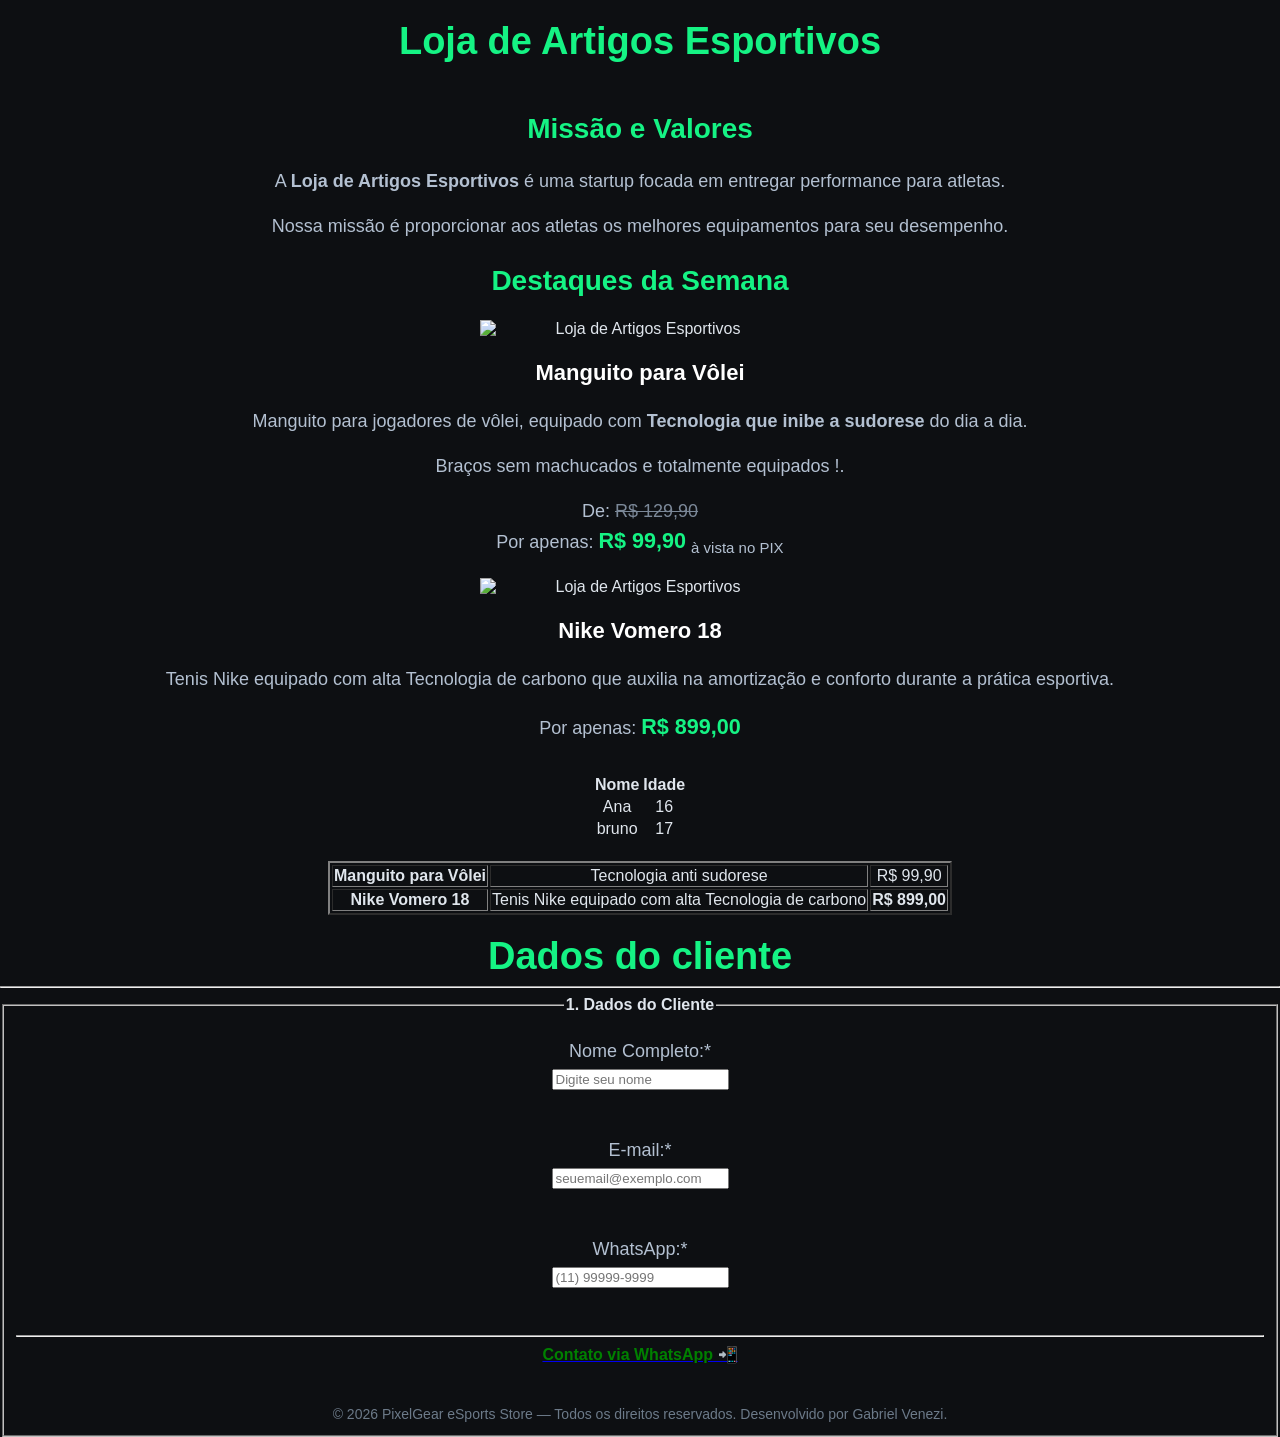
==== S4_AT2_R4_LIMA_/index.html @ 4ae54217 "S4_AT2_R4_LIMA.2" ====
<!DOCTYPE html>
<html lang="pt-BR">

<head>
    <meta charset="UTF-8">
    <meta name="viewport" content="width=device-width, initial-scale=1.0">
    <meta http-equiv="X-UA-Compatible" content="ie=edge">
    <meta name="description"
        content="PixelGear eSports Store - PCs Gamers de alta performance, periféricos e acessórios para eSports.">
    <meta name="keywords" content="eSports, PC Gamer, Periféricos, Hardware, Jogos">
    <meta name="author" content="Gabriel Venezi">

    <title> Loja de Artigos Esportivos</title>

    <style>
        * {
            box-sizing: border-box;
        }

        body {
            background-color: #0d0f12;
            color: #e0e6ed;
            margin: 0;
            padding: 0;
            font-family: sans-serif;
            text-align: center;
        }

        header {
            padding: 20px 10px;
            text-align: center;
        }

        h1 {
            color: #15f384;
            font-size: 38px;
            margin: 0;
            text-align: center;
        }

        main {
            width: 90%;
            max-width: 1000px;
            margin: 30px auto;
            text-align: center;
        }

        section {
            margin-bottom: 25px;
            text-align: center;
        }

        h2 {
            color: #15f384;
            font-size: 28px;
            text-align: center;
        }

        h3 {
            color: #ffffff;
            font-size: 22px;
            text-align: center;
        }

        p {
            font-size: 18px;
            color: #b3c0d1;
            line-height: 1.5;
        }

        article {
            align-items: center;
        }

        .minha-imagem {
            width: 100%;
            max-width: 320px;
            height: auto;
            display: block;
            margin: 0 auto;
        }

        .promo {
            text-decoration: line-through;
            color: #7b8898;
        }

        .preco {
            color: #15f384;
            font-weight: bold;
            font-size: 1.2em;
        }

        table {
            margin: 20px auto;
        }

        footer {
            margin-top: 40px;
            text-align: center;
        }

        footer p {
            font-size: 14px;
            color: #6c7a89;
            margin: 0;
            text-align: center;
        }
    </style>
</head>

<body>
    <header>
        <h1>Loja de Artigos Esportivos</h1>
    </header>

    <main>
        <section id="sobre">
            <h2>Missão e Valores</h2>
            <p>
                A <strong>Loja de Artigos Esportivos</strong> é uma startup focada em entregar performance para atletas.
            </p>
            <p>
                Nossa missão é proporcionar aos atletas os melhores equipamentos para seu desempenho.
            </p>
        </section>

        <section id="produtos">
            <h2>Destaques da Semana</h2>

            <article>
                <img class="minha-imagem"
                    src="https://cdn.awsli.com.br/600x450/1036/1036185/produto/340331667/81d1fb2a5ff84eb3990446fd72c6d8dc-4iuhqleae4.png"
                    alt="Loja de Artigos Esportivos">
                <div class="product-info">
                    <h3>Manguito para Vôlei</h3>
                    <p>
                        Manguito para jogadores de vôlei, equipado com <strong>Tecnologia que inibe a sudorese</strong> do dia a dia.
                    </p>
                    <p>
                        Braços sem machucados e totalmente equipados !.<br>
                    </p>
                    <p>
                        De: <span class="promo">R$ 129,90</span><br>
                        Por apenas: <span class="preco">R$ 99,90</span> <sub>à vista no PIX</sub>
                    </p>
                </div>
            </article>

            <article>
                <img class="minha-imagem"
                    src="https://imgnike-a.akamaihd.net/768x768/05640119A1.jpg"
                    alt="Loja de Artigos Esportivos">
                <div class="product-info">
                    <h3>Nike Vomero 18</h3>
                    <p>
                        Tenis Nike equipado com alta Tecnologia de carbono que auxilia na amortização e conforto durante a prática esportiva.
                    </p>
                    <p>
                        Por apenas: <span class="preco">R$ 899,00</span>
                    </p>
                </div>
            </article>
        </section>
    </main>

    <table>
        <tr>
            <th>Nome</th>
            <th>Idade</th>
        </tr>
        <tr>
            <td>Ana</td>
            <td>16</td>
        </tr>
        <tr>
            <td>bruno</td>
            <td>17</td>
        </tr>
    </table>

    <table border="2">
        <tr>
            <td><b>Manguito para Vôlei</b></td>
            <td>Tecnologia anti sudorese</td>
            <td>R$ 99,90</td>
        </tr>
        <tr>
            <td><b>Nike Vomero 18</b></td>
            <td>Tenis Nike equipado com alta Tecnologia de carbono</td>
            <td><strong>R$ 899,00</strong></td>
        </tr>
    </table>

    <h1>Dados do cliente</h1>

    <hr>

    <fieldset>
        <legend><strong>1. Dados do Cliente</strong></legend>

        <p>
            <label for="nome">Nome Completo:*</label><br>
            <input type="text" id="nome" name="nome" placeholder="Digite seu nome" required>
            <br><br>
        </p>

        <p>
            <label for="email">E-mail:*</label><br>
            <input type="email" id="email" name="email" placeholder="seuemail@exemplo.com" required>
            <br><br>
        </p>

        <p>
            <label for="whatsapp">WhatsApp:*</label><br>
            <input type="tel" id="whatsapp" name="whatsapp" placeholder="(11) 99999-9999" required>
            <br><br>
        </p>
    <hr>

    <a href="https://web.whatsapp.com/" target="_blank">
        <strong style="color: green;" font-size="100px">Contato via WhatsApp 📲</strong>
    </a>

    <footer>
        <p>&copy; 2026 PixelGear eSports Store — Todos os direitos reservados. Desenvolvido por Gabriel Venezi.</p>
    </footer>
</body>

</html>
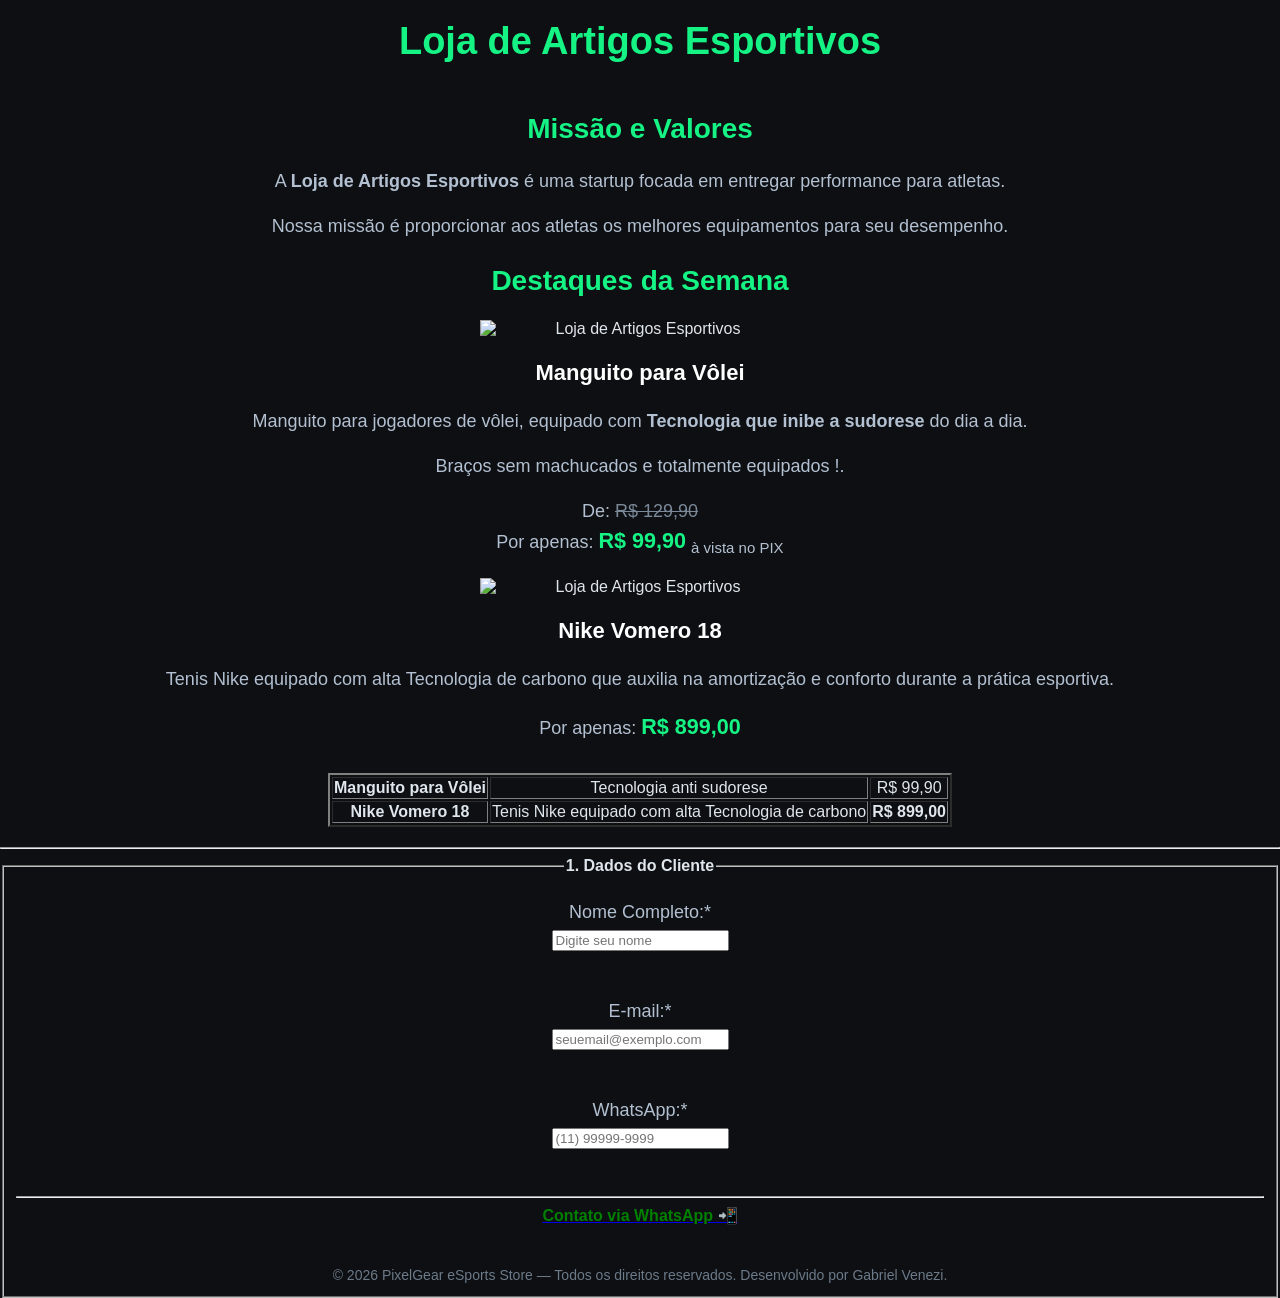
==== commit ccfc2394: "S4_AT2_R4_LIMA.2" ====
--- a/S4_AT2_R4_LIMA_/index.html
+++ b/S4_AT2_R4_LIMA_/index.html
@@ -163,22 +163,7 @@
             </article>
         </section>
     </main>
-
-    <table>
-        <tr>
-            <th>Nome</th>
-            <th>Idade</th>
-        </tr>
-        <tr>
-            <td>Ana</td>
-            <td>16</td>
-        </tr>
-        <tr>
-            <td>bruno</td>
-            <td>17</td>
-        </tr>
-    </table>
-
+    
     <table border="2">
         <tr>
             <td><b>Manguito para Vôlei</b></td>
@@ -191,9 +176,6 @@
             <td><strong>R$ 899,00</strong></td>
         </tr>
     </table>
-
-    <h1>Dados do cliente</h1>
-
     <hr>
 
     <fieldset>
